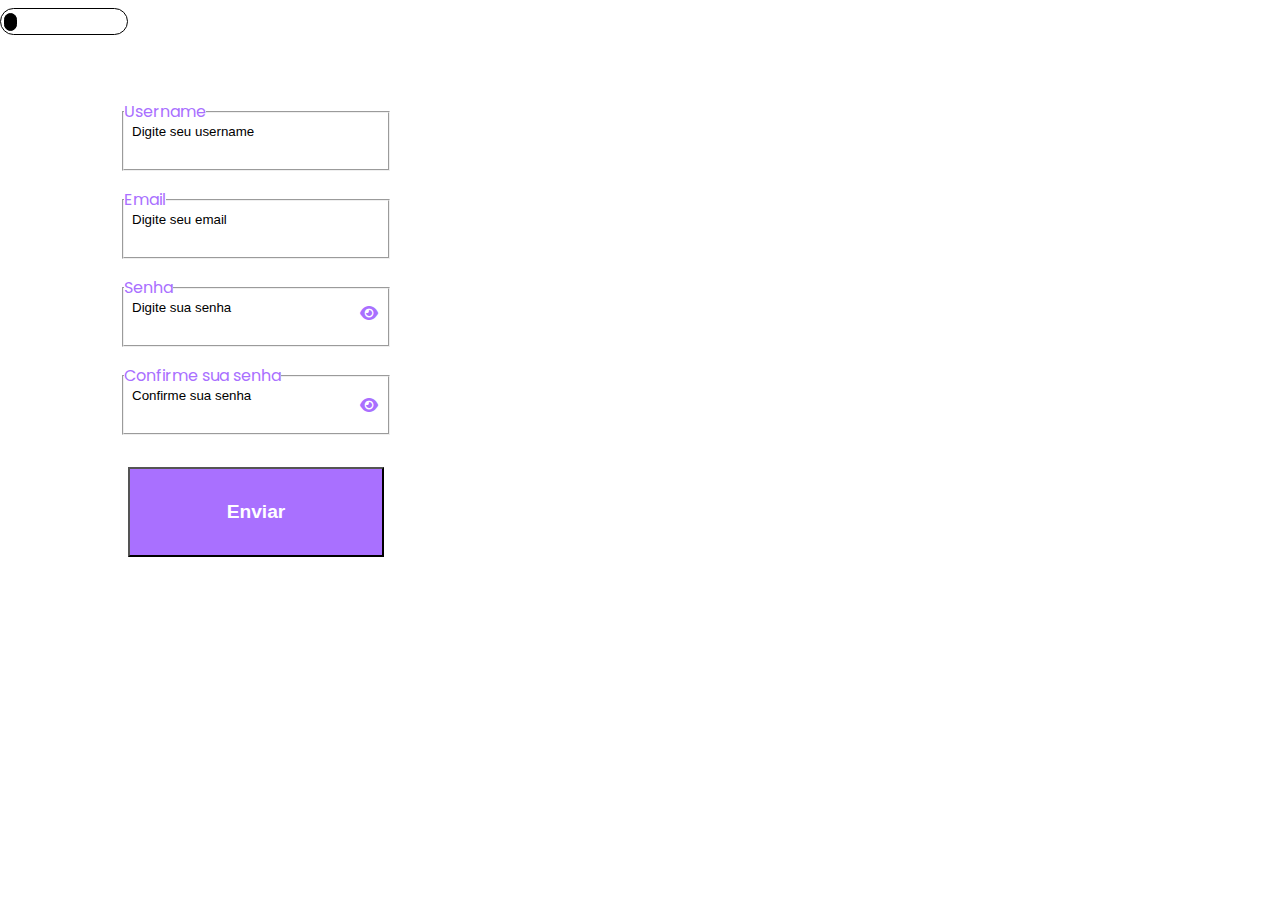
==== index.html @ 4d69a977 "Update index.html" ====
<!DOCTYPE html>
<html lang="en">
<head>
<meta charset="UTF-8">
<meta http-equiv="X-UA-Compatible" content="IE=edge">
<meta name="viewport" content="width=device-width, initial-scale=1.0">
<meta name="author" content = "Juan pablo">
<meta name = "description" content = "Conecte-se a amigos, familiares e colegas. Crie seu perfil hoje! Partilhe fotos. Jogue com os Seus Amigos. Crie Eventos. Siga temas de interesse. Contacte com a família. Partilhe memórias. Chat Online. Partilhe Tuas Fotos. Veja amigos. Partilhe Tuas Memórias.">
<link rel = "icon" href = "https://i.pinimg.com/564x/0e/1f/a4/0e1fa4d0337d602a26368c2334dc610b.jpg"/>
<title>Form</title>
<link rel="stylesheet" href="styles.css">
<link rel="stylesheet" href="https://cdnjs.cloudflare.com/ajax/libs/font-awesome/6.2.0/css/all.min.css">
</head>
<body>
 
<main>

<div class = "direita">
        
        <div class = "areabntcor">
    
            <label for = "checkboxcor">
            <p class = "bolinha"></p>
            </label>
            
            </div>
            
            <input type="checkbox" class = "checkboxcor" id = "checkboxcor" >
        <div class = "areaForm">
    
            <span class = "preencha"></span>

            <form autocomplete="on" class = "form">
            
            <fieldset class = "fieldset">
            <legend class="legend1">Username</legend>
            <!-- oninput serve para que toda vez que vc digite alguma coisa no input uma function seja ativa no JS-->
            <input type="text" class = "inNome required" placeholder = "Digite seu username" autofocus oninput="valiNome()" />
            <span class = "preenchaNome span">Deve conter no mínimo 4 caracteres</span>
            </fieldset>
           

            
            <fieldset class = "fieldset">
            <legend class="legend2" >Email</legend>
            <input type="email" class = "inEmail required" placeholder = "Digite seu email" oninput="valiEmail()"/>
            <span class = "preenchaEmail span">Email não valido</span>
            </fieldset>
           
            
            <fieldset class = "fieldset" >
            <legend  >Senha</legend>
            <input type="password" class = "inSenha required" placeholder = "Digite sua senha" oninput="valiSenha()" />
            <span class = "preenchaSenha span">Senha deve conter no mínimo 8 caracteres</span>
            <i class="fa-solid fa-eye olhoaberto1"></i>
            </fieldset>
         
          

            <fieldset class = "fieldset" >
            <legend  >Confirme sua senha</legend>
            <input type="password" class = "inConfirmSenha required" placeholder = "Confirme sua senha" oninput="valiSenhaIndentica()" />
            <span class = "preenchaConfirmSenha span">Senhas devem ser compativeis</span>
            <i class="fa-solid fa-eye olhoaberto2"></i>
            </fieldset>
      
            

            
            <button type = "submit" class = "btnEnviar">Enviar</button>
            </form>
            </div>
                
        </main>

<script src="https://code.jquery.com/jquery-3.3.1.slim.min.js" integrity="sha384-q8i/X+965DzO0rT7abK41JStQIAqVgRVzpbzo5smXKp4YfRvH+8abtTE1Pi6jizo" crossorigin="anonymous"></script>
<script src="https://cdn.jsdelivr.net/npm/popper.js@1.14.7/dist/umd/popper.min.js" integrity="sha384-UO2eT0CpHqdSJQ6hJty5KVphtPhzWj9WO1clHTMGa3JDZwrnQq4sF86dIHNDz0W1" crossorigin="anonymous"></script>
<script src="https://cdn.jsdelivr.net/npm/bootstrap@4.3.1/dist/js/bootstrap.min.js" integrity="sha384-JjSmVgyd0p3pXB1rRibZUAYoIIy6OrQ6VrjIEaFf/nJGzIxFDsf4x0xIM+B07jRM" crossorigin="anonymous"></script> 

<script src="script.js" defer>

</script>
</body>
</html>
---- styles.css ----
@import url('https://fonts.googleapis.com/css2?family=Inter:wght@200&family=Poppins:ital,wght@0,100;0,200;0,300;0,400;1,100;1,200;1,300&display=swap');
*{ /* esses códigos dentro do *{} serve para tirar as predefinições que ja veem*/
margin:0;
padding:0;
box-sizing: border-box;
text-decoration: none;
}
.checkboxcor{
display: none;
}
body.dark {
background-image: url("https://images.pexels.com/photos/3648850/pexels-photo-3648850.jpeg?auto=compress&cs=tinysrgb&w=1260&h=750&dpr=1");
transition: 0.3s;
}
.areabntcor{
margin-top: 0.5rem;
display: flex;
align-items: center;
width: 10vw;
height: 3vh;
border: 1px solid rgb(0, 0, 0);
border-radius: 1rem;
}
body.dark .areabntcor{
border: 1px solid rgb(255, 255, 255);
}
body.dark .direita{
background-color: black;
opacity: 0.8;
}
body.dark header{
background-color: #000000;
}
body.dark ::-webkit-input-placeholder{
color: rgb(255, 255, 255);
}
body.dark .inNome, body.dark .inEmail,body.dark .inSenha, body.dark .inConfirmSenha{
color: white;
}
    
.bolinha{
width: 1vw;
height: 2vh;
border: 0.5px solid black;
margin-left: 0.2rem;
border-radius: 1rem;
background-color: rgb(0, 0, 0);
cursor: pointer;
transition: 0.3s;
}
.bolinha.mover{
margin-left: 7.3rem;
transition: 0.3s;
}
body.dark .bolinha{
border: 0.5px solid white;
background-color: white;
color: black;
}
html{
    height: 100%;
    }    
body{
    min-height: 100%;
display: flex;
flex-direction: column;
background-color: #ffffff;
color: white;
font-family: 'Poppins',sans-serif;
transition: 0.3s;
background-image: url("audi.webp");
background-position: center;
background-attachment: absolute;
background-repeat: no-repeat;
background-size: cover;
}
header{
width: 40%;
background-color: #A970FF;
background-color: white;
}
main{
display: flex;
}
.direita{
background-color: rgb(255, 255, 255);
width: 40%;
height:39rem;
}
.areaForm{
margin: auto;
margin-top: 4rem;
width: 27vw;
height: 80vh;
border-radius: 0.5rem;
}
.areaForm.sumir{
display: none;
}
h2{
text-align: center;
margin-top: 1rem;
font-size: 2rem;
font-weight: 900;
color:  #A970FF;
}
.preencha{
position: absolute;
top: 9rem;
left: 36rem;
color: red;
}
form{
margin-top: 3rem;
display: flex;
flex-direction: column;
align-items: center;
gap: 1rem;
position: relative;
}
fieldset{
display: flex;
align-items: center;
width: 20vw;
height: 8vh;
color: #A970FF;
}
.inNome{
background-color: transparent;
border: none;
outline: none;
color: #000000;
width: 20vw;
margin-left: 0.5rem; 
}
.preenchaNome{
position: absolute;
left: 8.2rem;
top: 8.8rem;
font-size: 0.7rem;
color: rgb(255, 0, 0);
display: none;
}
.inSenha{
background-color: transparent;
border: none;
outline: none;
color: rgb(0, 0, 0);
width: 20vw;
margin-left: 0.5rem;  
}
.olhoaberto1{
position: absolute;
left: 80%;
top: 45%;
cursor: pointer;
color:  #A970FF;
}
.olhoaberto2{
position: absolute;
left: 80%;
top: 65%;
cursor: pointer;
color:  #A970FF;
}
.inEmail{
background-color: transparent;
border: none;
outline: none;
color: rgb(0, 0, 0);
width: 20vw;
margin-left: 0.5rem;  
}
.preenchaEmail{
position: absolute;
font-size: 0.7rem;
color: red;
top: 12.8rem;
left: 8.2rem;
display: none;
}
.preenchaSenha{
position: absolute;
font-size: 0.7rem;
color: red;
top: 17rem;
left: 8.2rem;
display: none;
}
.preenchaConfirmSenha{
position: absolute;
font-size: 0.7rem;
color: red;
top: 21.5rem;
left: 8.2rem;
display: none;
}
.inConfirmSenha{
background-color: transparent;
border: none;
outline: none;
color: rgb(0, 0, 0);
width: 20vw;
margin-left: 0.5rem;  
}
::-webkit-input-placeholder{
color: rgb(0, 0, 0);
}
.btnEnviar{
margin-top: 1rem;
width: 20vw;
height: 10vh;
background-color: #A970FF;
color: white;
font-size: 1.2rem;
font-weight: 900;
cursor: pointer;
}
.btnEnviar:active{
scale: 0.95;
}


@media  (max-width: 600px){
.direita{
width: 100%;
height: 32rem;
position: relative;
background-color: transparent;
}
.areaForm{

width: 80%;
height: 69vh;
background-color: white;
}

form{
width: 100%;
height: 69vh;
border: 1px solid black;
}
fieldset{
width: 90%;
height: 3rem;
position: relative;
}
.olhoaberto1{
left: 92%;
top: 0%;
}
.olhoaberto2{
left: 92%;
top: 0%;
}
.inNome, .inEmail{
width: 100% ;
}
.inSenha, .inConfirmSenha{
width: 84% ;
}
.preenchaNome{
top: 130%;
left:1%;
}
.preenchaEmail{
top: 130%;
left:1%;
}
.preenchaSenha{
display: block;
top: 130%;
left:1%;
}
.preenchaConfirmSenha{
display: block;
top: 130%;
left:1%;
}

}
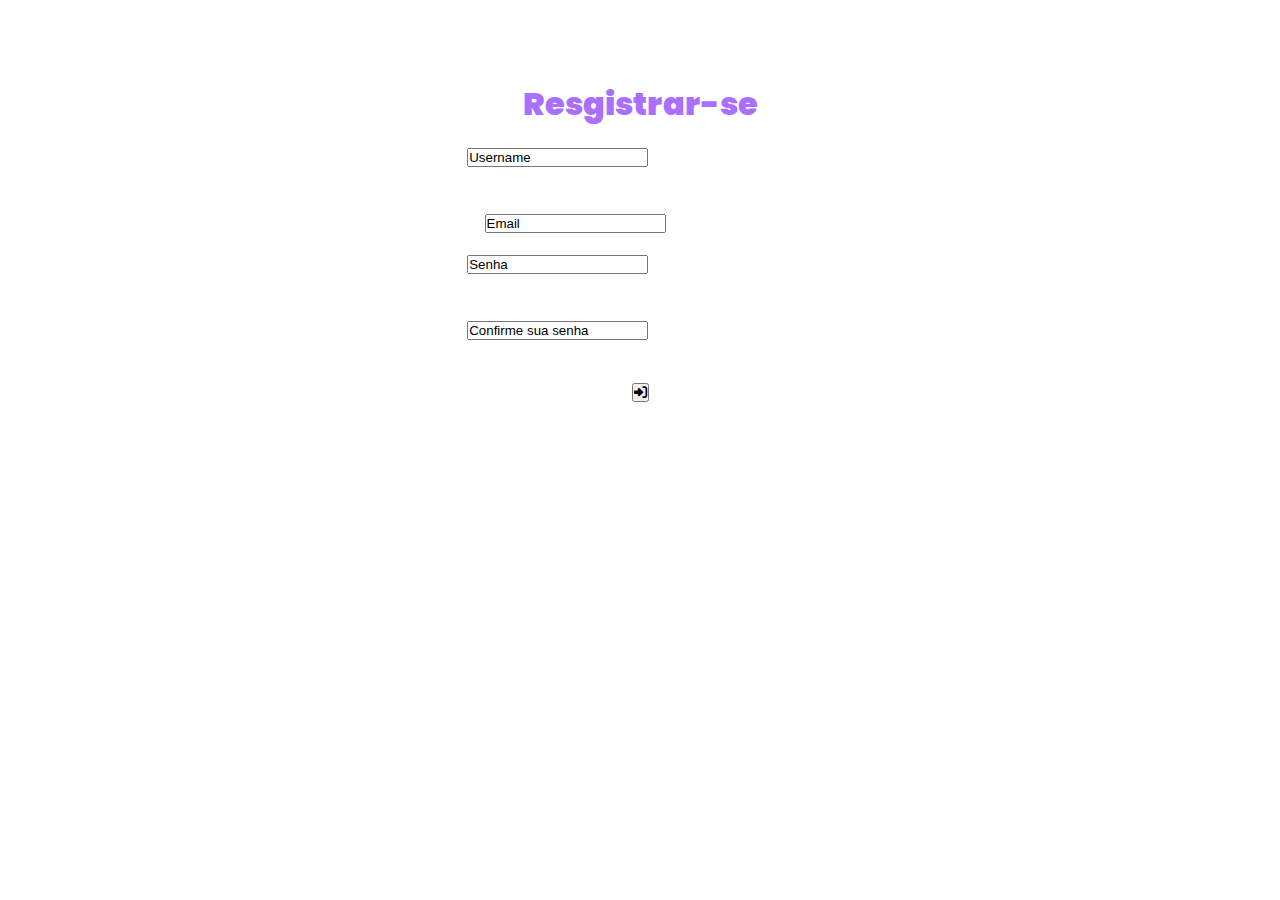
==== commit df8b9938: "Update index.html" ====
--- a/index.html
+++ b/index.html
@@ -12,66 +12,34 @@
 <link rel="stylesheet" href="https://cdnjs.cloudflare.com/ajax/libs/font-awesome/6.2.0/css/all.min.css">
 </head>
 <body>
- 
-<main>
+ <main>
 
-<div class = "direita">
+    <form class = "areaForm">
+        <h2>Resgistrar-se</h2>
         
-        <div class = "areabntcor">
+    <div class = "areaInputs">
+        <input type = "text" class = "inputNome input" placeholder = "Username" oninput="valiUser()"/>
+        <span class = " span">Seu Username deve ter 4 caracteres ou mais.</span>
+     </div>
     
-            <label for = "checkboxcor">
-            <p class = "bolinha"></p>
-            </label>
-            
-            </div>
-            
-            <input type="checkbox" class = "checkboxcor" id = "checkboxcor" >
-        <div class = "areaForm">
+    <div class = "areaInputs">
+       <input type = "email" class = "inputEmail input" placeholder = "Email" oninput="valiEmail()"/>
+        <span class = " span">Email não válido</span>
+    </div>
+    <div class = "areaInputs">
+        <input type = "password" class = "inputSenha input" placeholder = "Senha" oninput="valiSenha()"/>
+        <span class = " span">Senha deve conter pelo menos 8 caracteres</span>
+    </div>
+    <div class = "areaInputs">
+        <input type = "password" class = "inputSenhaconfirm input" placeholder = "Confirme sua senha" oninput="valiSenhaIndentica()"/>
+        <span class = " span">Senhas devem ser idênticas</span>
+    </div>
     
-            <span class = "preencha"></span>
+    <button type = "submit" class = "btn" ><i class="fa-solid fa-right-to-bracket seta"></i></button>
+    </form>
+    
+</main>
 
-            <form autocomplete="on" class = "form">
-            
-            <fieldset class = "fieldset">
-            <legend class="legend1">Username</legend>
-            <!-- oninput serve para que toda vez que vc digite alguma coisa no input uma function seja ativa no JS-->
-            <input type="text" class = "inNome required" placeholder = "Digite seu username" autofocus oninput="valiNome()" />
-            <span class = "preenchaNome span">Deve conter no mínimo 4 caracteres</span>
-            </fieldset>
-           
-
-            
-            <fieldset class = "fieldset">
-            <legend class="legend2" >Email</legend>
-            <input type="email" class = "inEmail required" placeholder = "Digite seu email" oninput="valiEmail()"/>
-            <span class = "preenchaEmail span">Email não valido</span>
-            </fieldset>
-           
-            
-            <fieldset class = "fieldset" >
-            <legend  >Senha</legend>
-            <input type="password" class = "inSenha required" placeholder = "Digite sua senha" oninput="valiSenha()" />
-            <span class = "preenchaSenha span">Senha deve conter no mínimo 8 caracteres</span>
-            <i class="fa-solid fa-eye olhoaberto1"></i>
-            </fieldset>
-         
-          
-
-            <fieldset class = "fieldset" >
-            <legend  >Confirme sua senha</legend>
-            <input type="password" class = "inConfirmSenha required" placeholder = "Confirme sua senha" oninput="valiSenhaIndentica()" />
-            <span class = "preenchaConfirmSenha span">Senhas devem ser compativeis</span>
-            <i class="fa-solid fa-eye olhoaberto2"></i>
-            </fieldset>
-      
-            
-
-            
-            <button type = "submit" class = "btnEnviar">Enviar</button>
-            </form>
-            </div>
-                
-        </main>
 
 <script src="https://code.jquery.com/jquery-3.3.1.slim.min.js" integrity="sha384-q8i/X+965DzO0rT7abK41JStQIAqVgRVzpbzo5smXKp4YfRvH+8abtTE1Pi6jizo" crossorigin="anonymous"></script>
 <script src="https://cdn.jsdelivr.net/npm/popper.js@1.14.7/dist/umd/popper.min.js" integrity="sha384-UO2eT0CpHqdSJQ6hJty5KVphtPhzWj9WO1clHTMGa3JDZwrnQq4sF86dIHNDz0W1" crossorigin="anonymous"></script>
--- a/styles.css
+++ b/styles.css
@@ -268,20 +268,18 @@
 left:1%;
 }
 .preenchaSenha{
-display: block;
 top: 130%;
 left:1%;
 }
 .preenchaConfirmSenha{
-display: block;
-top: 130%;
-left:1%;
-}
-
-}
-
-
-    
-    
-    
-    
+top: 130%;
+left:1%;
+}
+
+}
+
+
+    
+    
+    
+    
